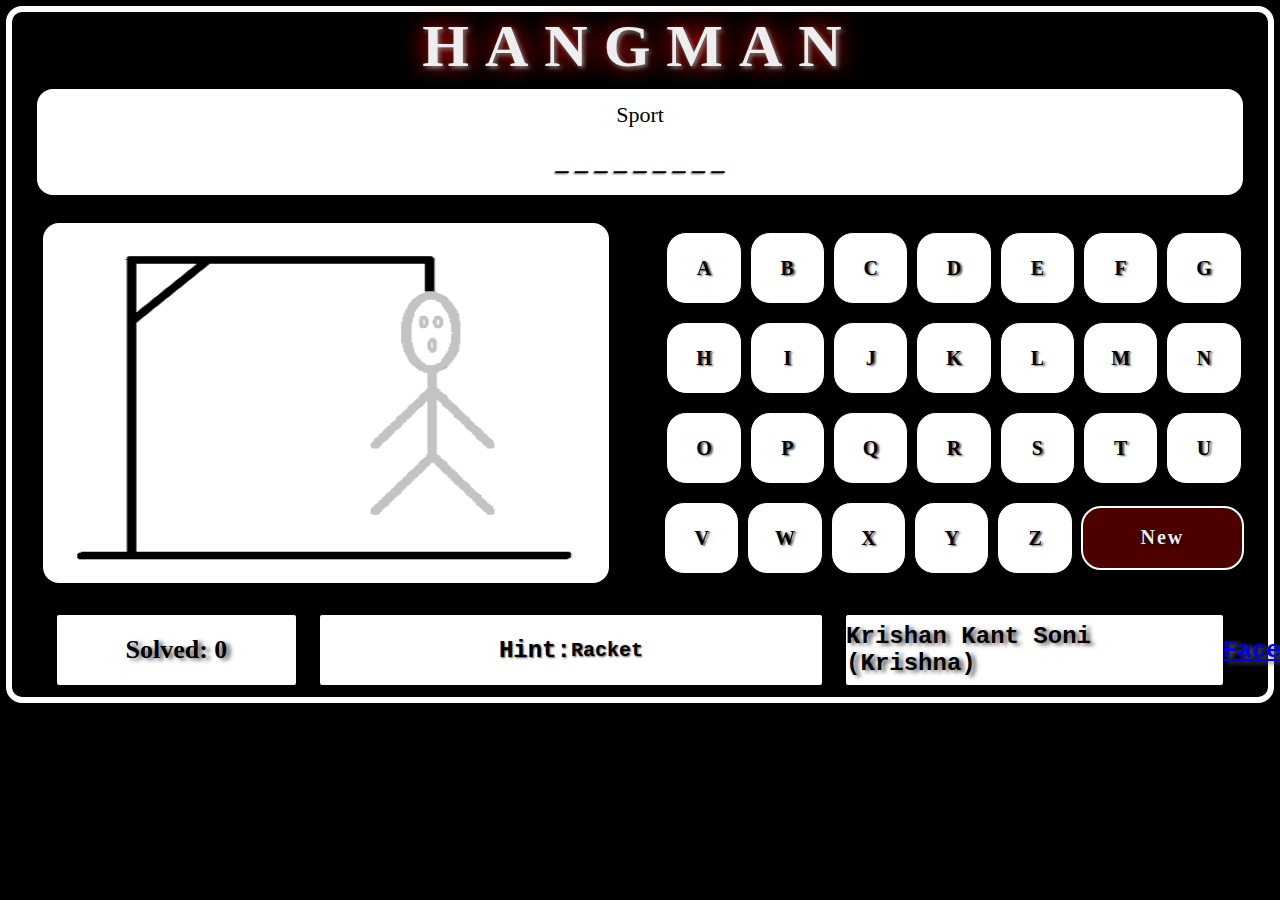
==== index.html @ 942d5f68 "Rename Hangman.html to index.html" ====
<!DOCTYPE html>
<html>
  <head>
    <meta name="viewport" content="width=device-width, initial-scale=1.0" />
    <link href="Hangman.css" rel="stylesheet" type="text/css" />
    <title>Hangman</title>
  </head>
  <body>
    <div class="outer">
      <!--Game Title-->
      <div class="title">
        <h1>HANGMAN</h1>
      </div>
      <!--Word Box-->
      <div class="wordBox">
        <p id="ques">Question</p>
        <p id="ans">Answer</p>
      </div>
      <!--Game Area-->
      <!--Hangman Images-->
      <div class="hmImages">
        <img id="hmimg" src="hm0.png" alt="hangman" />
      </div>
      <!--Keypad Area-->
      <div class="keypad">
        <!--JS Buttons with class="keys"-->
        <button id="restart">New</button>
      </div>
      <!--Detail Area-->
      <!--Hint Box-->
      <div class="hintBox">
        <p class="hintAlign">Hint:</p>
        <p id="hint">Hint for the secret word!</p>
      </div>
      <!--Score Box-->
      <div class="scoreBox">
        <p id="solved">Solved: 0</p>
      </div>

      <div class="aboutMe">
        <p>Krishan Kant Soni (Krishna)</p>
        <p>
          <a href="https://www.facebook.com/16kant" target="_blank">Facebook</a
          >&nbsp;
          <a href="https://www.instagram.com/i.m.krishnaa" target="_blank"
            >Instagram</a
          >
        </p>
        <!-- <p>Total: 20</p> -->
      </div>
    </div>
    <!--JS-->
    <script src="Hangman.js"></script>
  </body>
</html>
---- Hangman.css ----
/*Default*/
body {
  margin: 0px;
  border: 6px solid black;
  background-color: black;
}
.outer {
  display: flex;
  flex-wrap: wrap;
  justify-content: center;
  align-items: center;
}
/*Game Title*/
.title {
  display: flex;
  justify-content: center;
  align-items: center;
  /*    background-color: chartreuse;*/
}
/*Word Box*/
.wordBox {
  display: flex;
  flex-direction: column;
  justify-content: center;
  align-items: center;
}
/*Image Area*/
.hmImages {
  display: flex;
  justify-content: center;
  align-items: center;
  /*    background-color: rebeccapurple;*/
}
/*Keypad Area*/
.keypad {
  display: flex;
  flex-wrap: wrap;
  justify-content: center;
  align-items: center;
  /*    background-color: blue;*/
}
/*Hint Box*/
.hintBox {
  display: flex;
  justify-content: center;
  align-items: center;
}
/*Score Box*/
.scoreBox {
  display: flex;
  justify-content: center;
  align-items: center;
}
/*About Me*/
.aboutMe {
  display: flex;
  flex-direction: column;
  flex-wrap: wrap;
  justify-content: center;
  align-items: center;
}
/*Phone Style*/
@media screen and (min-width: 300px) and (max-width: 500px) {
  body {
    margin: 0px;
    border: 6px solid black;
    background-color: black;
  }
  .outer {
    display: flex;
    flex-wrap: wrap;
    justify-content: center;
    align-items: center;
    border: 6px solid white;
    border-radius: 16px;
  }
  /*Game Title*/
  .title {
    display: flex;
    justify-content: center;
    align-items: center;
    width: 100%;
    height: 40px;
    /*    background-color: chartreuse;*/
    font-size: 20px;
  }
  .title h1 {
    margin: 0 0 0 0;
    font-family: cursive;
    letter-spacing: 8px;
    color: #eeeeee;
    text-shadow: 2px 2px 4px gray, 0 0 25px red;
  }
  /*Word Box*/
  .wordBox {
    display: flex;
    flex-direction: column;
    justify-content: center;
    align-items: center;
    width: 96%;
    height: 80px;
    text-align: center;
    font-family: cursive;
    color: black;
    background-color: white;
    border: 8px solid black;
    /*    border-bottom:  8px solid black;*/
    border-radius: 22px;
    box-shadow: 4px 6px 8px rgba(0, 0, 0, 0.5);
  }
  #ques {
    padding: 2px;
    margin: 0px;
    font-size: 22px;
  }
  #ans {
    margin: 0px 0 12px 0px;
    font-size: 24px;
    font-weight: 800;
    text-shadow: -1px 1px 2px #555555;
  }
  /*Image Area*/
  .hmImages {
    display: flex;
    justify-content: center;
    align-items: center;
    width: 100%;
    height: 200px;
    /*    background-color: rebeccapurple;*/
  }
  #hmimg {
    width: 96%;
    height: 90%;
    border: 4px solid black;
    border-radius: 20px;
  }
  /*Keypad Area*/
  .keypad {
    display: flex;
    flex-wrap: wrap;
    justify-content: center;
    align-items: center;
    width: 100%;
    height: 120px;
    /*    background-color: blue;*/
    text-align: center;
  }
  .keys {
    display: flex;
    flex-wrap: wrap;
    justify-content: center;
    align-self: center;
    width: 8.8%;
    height: 30%;
    margin: 2px;
    font-size: 14px;
    font-weight: 800;
    font-family: monospace;
    color: black;
    background-color: white;
    border: 1px solid black;
    border-radius: 20px;
    box-shadow: 4px 6px 8px rgba(0, 0, 0, 0.5);
    outline: none;
  }
  .keys:hover {
    cursor: pointer;
  }
  #restart {
    display: flex;
    flex-wrap: wrap;
    justify-content: center;
    align-self: center;
    width: 36%;
    height: 29%;
    margin: 2px;
    font-size: 16px;
    font-weight: 800;
    font-family: monospace;
    letter-spacing: 2px;
    color: #eeeeee;
    background-color: rgba(255, 0, 0, 0.3);
    border: 2px solid white;
    border-radius: 16px;
    box-shadow: 4px 6px 8px rgba(0, 0, 0, 0.5);
    text-shadow: 1px 1px 4px black;
    outline: none;
  }
  #restart:hover {
    cursor: pointer;
  }
  #restart:active {
    transform: translateY(4px);
  }
  /*Hint Box*/
  .hintBox {
    display: flex;
    justify-content: center;
    align-items: center;
    height: 24px;
    width: 96%;
    font-family: monospace;
    font-size: 14px;
    border: 4px solid black;
    border-radius: 10px;
    text-shadow: 1px 1px 2px #555555;
    margin: 6px 2px 2px 2px;
    /*    background-color: deeppink;*/
    background-color: white;
  }
  .hintAlign {
    font-weight: 800;
  }
  /*Score Box*/
  .scoreBox {
    display: flex;
    justify-content: center;
    align-items: center;
    width: 96%;
    height: 24px;
    /*    background-color: chocolate;*/
    background-color: white;
    font-family: monospace;
    font-size: 18px;
    font-weight: 800;
    line-height: 16px;
    text-align: center;
    text-shadow: 1px 1px 2px #555555;
    border: 4px solid black;
    border-radius: 10px;
    margin: 2px;
  }
  /*About Me*/
  .aboutMe {
    display: flex;
    flex-direction: column;
    flex-wrap: wrap;
    justify-content: center;
    align-items: center;
    align-content: center;
    width: 96%;
    height: 34px;
    font-family: monospace;
    font-size: 14px;
    font-weight: 800;
    /*    background-color: crimson;*/
    background-color: white;
    border: 4px solid black;
    border-radius: 10px;
    margin: 2px;
  }
  .aboutMe p {
    margin: 0;
  }
}
/*Desktop Style*/
@media screen and (min-width: 501px) {
  body {
    margin: 0px;
    border: 6px solid black;
    background-color: black;
  }
  .outer {
    display: flex;
    flex-wrap: wrap;
    justify-content: center;
    align-items: center;
    border: 6px solid white;
    border-radius: 16px;
  }
  /*Game Title*/
  .title {
    width: 100%;
    /*    background-color: chartreuse;*/
    display: flex;
    justify-content: center;
    align-items: center;
    font-size: 30px;
  }
  .title h1 {
    margin: 0 0 0 0;
    font-family: cursive;
    letter-spacing: 16px;
    color: #eeeeee;
    text-shadow: 2px 2px 4px gray, 0 0 25px red;
  }
  /*Word Box*/
  .wordBox {
    display: flex;
    flex-direction: column;
    justify-content: center;
    align-items: center;
    width: 96%;
    height: 106px;
    font-family: cursive;
    color: black;
    background-color: white;
    border: 8px solid black;
    border-radius: 24px;
    box-shadow: 4px 6px 8px rgba(0, 0, 0, 0.5);
  }
  #ques {
    padding: 6px;
    margin: 0px;
    font-size: 22px;
  }
  #ans {
    margin: 12px 0 12px 0px;
    font-size: 26px;
    font-weight: 800;
    text-shadow: -1px 1px 2px #555555;
  }
  /*Image Area*/
  .hmImages {
    display: flex;
    flex-wrap: wrap;
    justify-content: center;
    align-items: center;
    width: 50%;
    height: 400px;
    /*    background-color: rebeccapurple;*/
  }
  #hmimg {
    width: 90%;
    height: 90%;
    border: 4px solid black;
    border-radius: 20px;
  }
  /*Keypad Area*/
  .keypad {
    display: flex;
    flex-wrap: wrap;
    justify-content: center;
    align-items: center;
    width: 50%;
    height: 360px;
    padding: 20px 0 20px 0;
    /*    background-color: blue;*/
    text-align: center;
  }
  .keys {
    display: flex;
    flex-wrap: wrap;
    justify-content: center;
    align-items: center;
    width: 12%;
    height: 20%;
    margin: 4px;
    font-size: 20px;
    font-weight: 800;
    font-family: cursive;
    color: black;
    background-color: white;
    border: 1px solid black;
    border-radius: 20px;
    box-shadow: 4px 6px 8px rgba(0, 0, 0, 0.5);
    text-shadow: 2px 1px 2px #555555;
    outline: none;
  }
  .keys:hover {
    cursor: pointer;
  }
  #restart {
    width: 26%;
    height: 18%;
    padding: 13px 13px 13px 13px;
    margin: 4px;
    font-size: 20px;
    font-weight: 800;
    font-family: cursive;
    letter-spacing: 2px;
    color: #eeeeee;
    background-color: rgba(255, 0, 0, 0.3);
    border: 2px solid white;
    border-radius: 20px;
    box-shadow: 4px 6px 8px rgba(0, 0, 0, 0.5);
    text-shadow: 1px 1px 4px black;
    outline: none;
  }
  #restart:hover {
    cursor: pointer;
  }
  #restart:active {
    transform: translateY(4px);
  }
  /*Hint Box*/
  .hintBox {
    display: flex;
    flex-wrap: wrap;
    justify-content: center;
    align-items: center;
    height: 70px;
    width: 40%;
    order: 1;
    margin: 4px;
    font-family: monospace;
    text-align: left;
    font-size: 18px;
    font-weight: 800;
    border: 8px solid black;
    border-radius: 10px;
    background-color: white;
    /*    background-color: deeppink;*/
  }
  .hintAlign {
    margin: 20px 0px 20px 0px;
    font-size: 24px;
    text-shadow: 1px 1px 2px #555555;
  }
  #hint {
    margin: 0px 0px 0px 0px;
    font-size: 20px;
    text-shadow: 1px 1px 2px #555555;
  }
  /*Score Box*/
  .scoreBox {
    display: flex;
    flex-wrap: wrap;
    justify-content: center;
    align-items: center;
    order: 0;
    width: 19%;
    height: 70px;
    margin: 4px;
    background-color: white;
    /*    background-color: chocolate;*/
    font-family: cursive;
    font-size: 26px;
    font-weight: 800;
    line-height: 16px;
    text-align: left;
    text-shadow: 4px 2px 4px #555555;
    border: 8px solid black;
    border-radius: 10px;
  }
  /*About Me*/
  .aboutMe {
    display: flex;
    flex-wrap: wrap;
    flex-direction: column;
    justify-content: center;
    align-items: center;
    order: 2;
    width: 30%;
    margin: 4px;
    height: 70px;
    font-family: monospace;
    font-size: 24px;
    font-weight: 800;
    background-color: white;
    /*    background-color: crimson;*/
    border: 8px solid black;
    border-radius: 10px;
    text-shadow: 4px 2px 4px #555555;
  }
  .aboutMe p {
    margin: 0;
  }
}
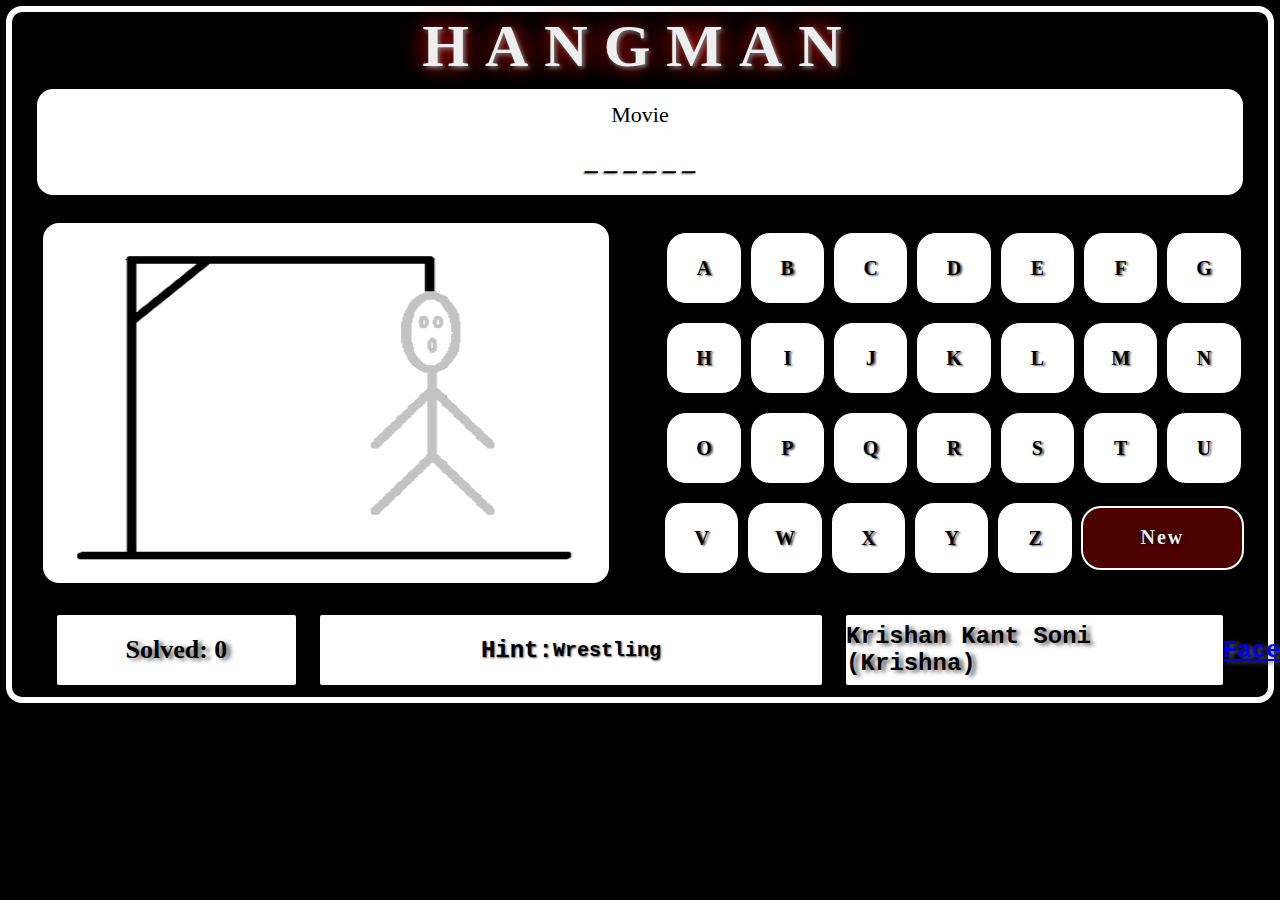
==== commit 5922bd00: "Update index.html" ====
--- a/index.html
+++ b/index.html
@@ -42,7 +42,7 @@
         <p>
           <a href="https://www.facebook.com/16kant" target="_blank">Facebook</a
           >&nbsp;
-          <a href="https://www.instagram.com/i.m.krishnaa" target="_blank"
+          <a href="https://www.instagram.com/krsnasony" target="_blank"
             >Instagram</a
           >
         </p>
